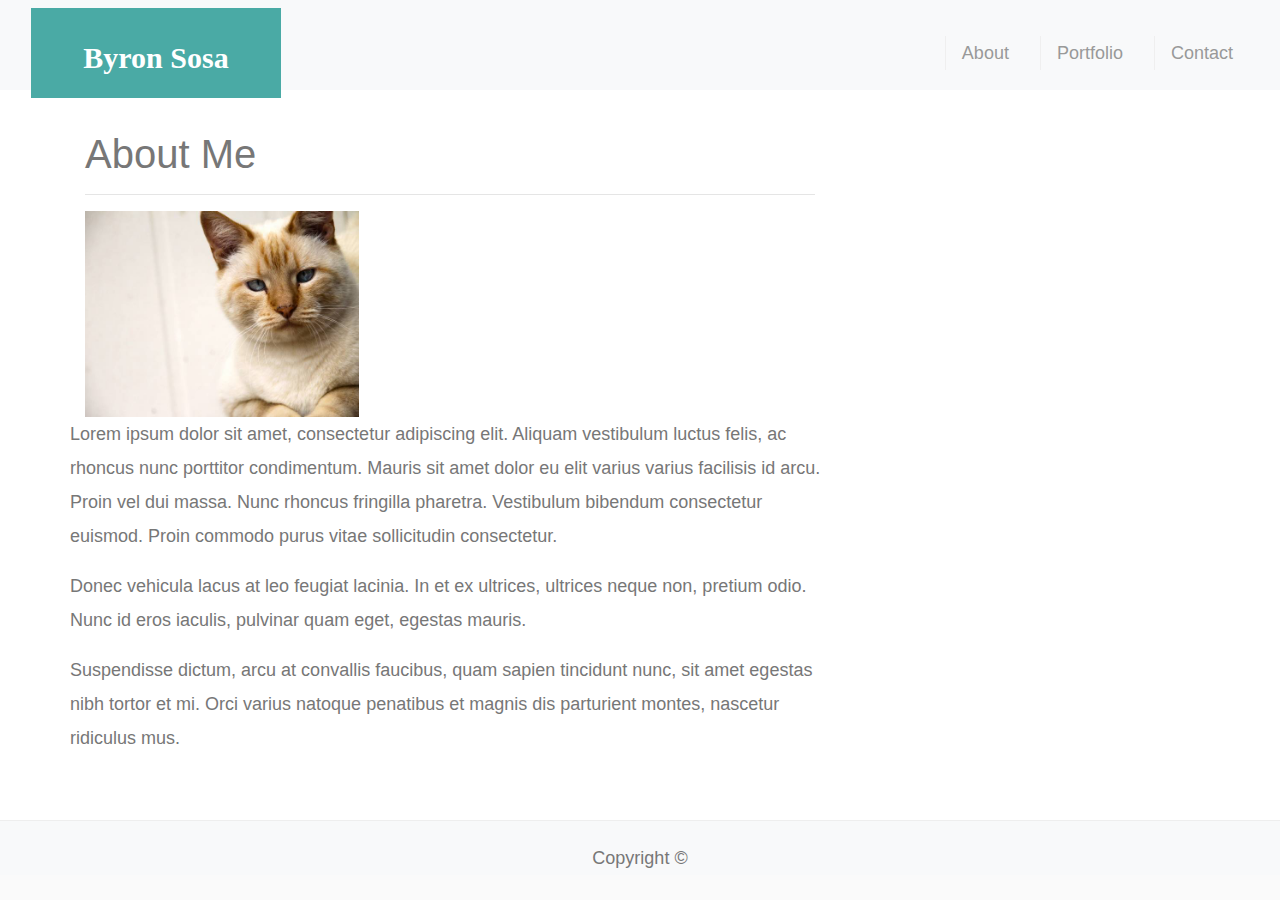
==== index.html @ d0dfedc7 "Make html files" ====
<!DOCTYPE html>
<html lang="en-us">

<head>

  <meta charset="UTF-8">
  <meta name="viewport" content="width=device-width, initial-scale=1">
  <title>About | Byron Sosa</title>

  <!-- Bring in our bootstrap stylesheet -->
  <link rel="stylesheet" href="https://maxcdn.bootstrapcdn.com/bootstrap/4.0.0/css/bootstrap.min.css">
</head>

<style>

  body {
  font-family: Arial, "Helvetica Neue", Helvetica, sans-serif;
  font-size: 18px;
  line-height: 34px;
  color: #777;
  }

  * {
  box-sizing: border-box;
  }

  footer {
  position: absolute;
  bottom: 0;
  width: 100%;
  height: 80px;
  background: #fafafa;
  border-top: solid 1px #eee;
  }

  .copyright {
  padding-top: 20px;
  }

  .container{
    margin-top: 40px;
  }

  #logo {
    width: 250px;
    height: 90px;
    font-family: Georgia, Times, "Times New Roman", serif;
    font-size: 30px;
    font-weight: 700;
    line-height: 90px;
    color: #fff;
    text-align: center;
    text-decoration: none;
    background: #4aaaa5;
  }

  nav {
   height:90px;
  }

  h3 {
    font-size: 22px;
  }

  ul a {
  display: inline-block;
  padding-left: 15px;
  margin-left: 15px;
  line-height: 18px;
  color: #999;
  text-decoration: none;
  border-left: 1px solid #efefef;
  }

  img{
    width:274px;
  }


</style>

<body>

  <div>
  <nav class="navbar navbar-light bg-light">
    <div class="container-fluid">
      <div class="navbar-header">
        <a class="navbar-brand" id="logo" href="index.html">Byron Sosa</a>
      </div>

      <ul class="nav justify-content-right">

        <li class="nav-item">
        <a class= "nav-link" href="index.html">About</a>
        </li>

        <li class="nav-item">
        <a class = "nav-link" href="portfolio.html">Portfolio</a>
        </li>

        <li class="nav-item">
        <a class= "nav-link" href="contact.html">Contact</a>
        </li>

      </ul>

   </div>
    </div>

  </nav>

</div>


<div class="container">

    <div class="row">


      <div class="col-sm-8">

        <div class="page-header">
          
          <h1>About Me</h1>
          <hr>

        </div>

        <div class="row">

          <div class="col-xs-6 col-md-3">

            <a href="#" class="thumbnail">

              <img src="assets/images/cat.jpg" class="auth-image" alt="Your Name">
            
            </a>
          </div>

          <p>Lorem ipsum dolor sit amet, consectetur adipiscing elit. Aliquam vestibulum luctus felis, ac rhoncus nunc porttitor condimentum. Mauris sit amet dolor eu elit varius varius facilisis id arcu. Proin vel dui massa. Nunc rhoncus fringilla pharetra. Vestibulum bibendum consectetur euismod. Proin commodo purus vitae sollicitudin consectetur.</p>

          <p>Donec vehicula lacus at leo feugiat lacinia. In et ex ultrices, ultrices neque non, pretium odio. Nunc id eros iaculis, pulvinar quam eget, egestas mauris.</p>

          <p>Suspendisse dictum, arcu at convallis faucibus, quam sapien tincidunt nunc, sit amet egestas nibh tortor et mi. Orci varius natoque penatibus et magnis dis parturient montes, nascetur ridiculus mus.</p>

        </div>
      </div>
    </div>

</div>

<footer class="footer fixed-bottom">
    <div class="footer-copyright text-center">
      <div class= "navbar-light bg-light">
        <p class="copyright">Copyright &copy;</p>
    </div>
  </div>
</footer>
</body>

</html>
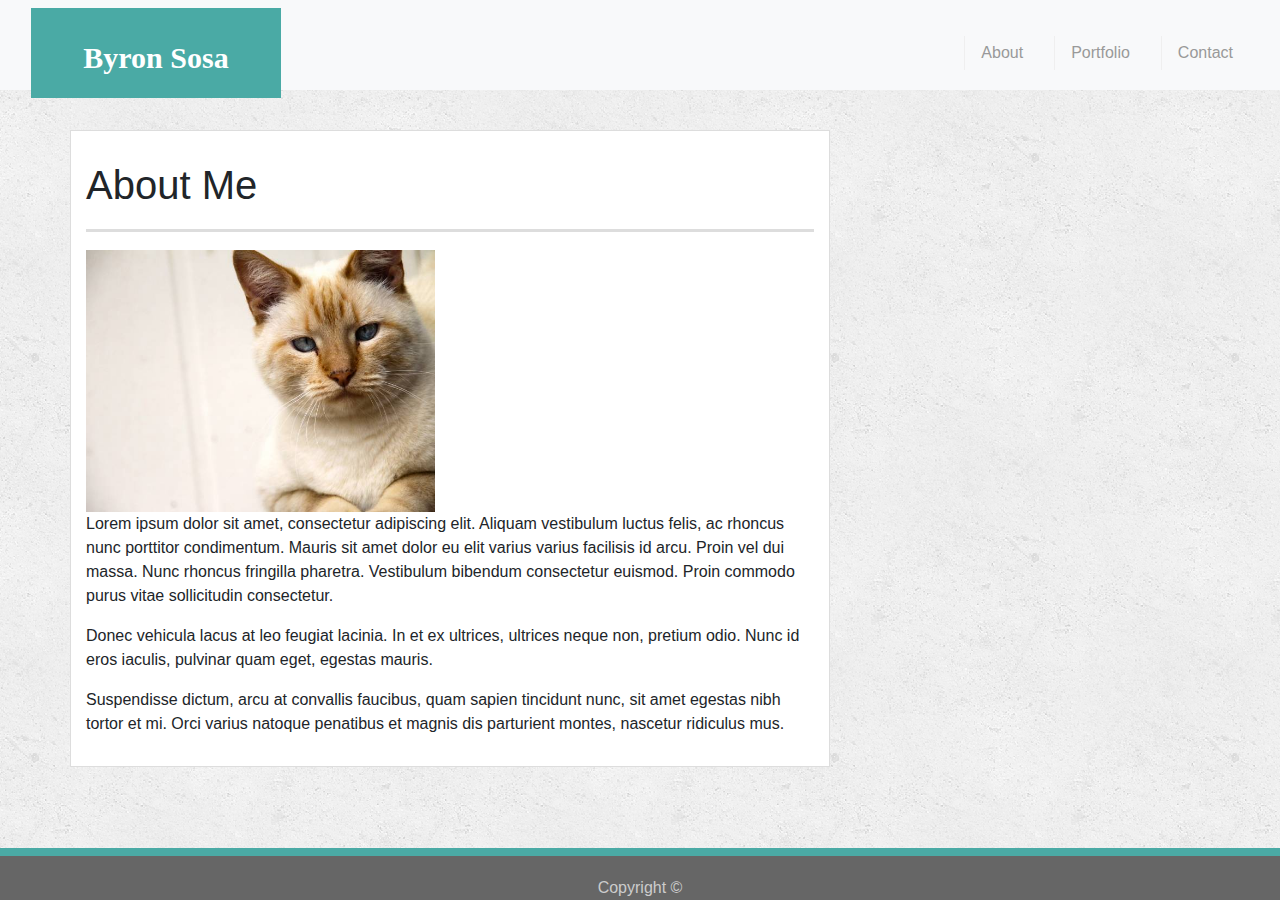
==== commit 3d88c27a: "Fix width of sections for html and add to background layout using style.css; add links to reset.css " ====
--- a/index.html
+++ b/index.html
@@ -2,160 +2,73 @@
 <html lang="en-us">
 
 <head>
-
   <meta charset="UTF-8">
   <meta name="viewport" content="width=device-width, initial-scale=1">
   <title>About | Byron Sosa</title>
-
+  <!-- Add CSS file links -->
+  <link rel="stylesheet" type="text/css" href="assets/css/reset.css">
+  <link rel="stylesheet" type="text/css" href="assets/css/style.css"> 
   <!-- Bring in our bootstrap stylesheet -->
   <link rel="stylesheet" href="https://maxcdn.bootstrapcdn.com/bootstrap/4.0.0/css/bootstrap.min.css">
 </head>
-
-<style>
-
-  body {
-  font-family: Arial, "Helvetica Neue", Helvetica, sans-serif;
-  font-size: 18px;
-  line-height: 34px;
-  color: #777;
-  }
-
-  * {
-  box-sizing: border-box;
-  }
-
-  footer {
-  position: absolute;
-  bottom: 0;
-  width: 100%;
-  height: 80px;
-  background: #fafafa;
-  border-top: solid 1px #eee;
-  }
-
-  .copyright {
-  padding-top: 20px;
-  }
-
-  .container{
-    margin-top: 40px;
-  }
-
-  #logo {
-    width: 250px;
-    height: 90px;
-    font-family: Georgia, Times, "Times New Roman", serif;
-    font-size: 30px;
-    font-weight: 700;
-    line-height: 90px;
-    color: #fff;
-    text-align: center;
-    text-decoration: none;
-    background: #4aaaa5;
-  }
-
-  nav {
-   height:90px;
-  }
-
-  h3 {
-    font-size: 22px;
-  }
-
-  ul a {
-  display: inline-block;
-  padding-left: 15px;
-  margin-left: 15px;
-  line-height: 18px;
-  color: #999;
-  text-decoration: none;
-  border-left: 1px solid #efefef;
-  }
-
-  img{
-    width:274px;
-  }
-
-
-</style>
 
 <body>
 
   <div>
   <nav class="navbar navbar-light bg-light">
-    <div class="container-fluid">
-      <div class="navbar-header">
-        <a class="navbar-brand" id="logo" href="index.html">Byron Sosa</a>
-      </div>
+  <div class="container-fluid">
 
-      <ul class="nav justify-content-right">
-
-        <li class="nav-item">
-        <a class= "nav-link" href="index.html">About</a>
-        </li>
-
-        <li class="nav-item">
-        <a class = "nav-link" href="portfolio.html">Portfolio</a>
-        </li>
-
-        <li class="nav-item">
-        <a class= "nav-link" href="contact.html">Contact</a>
-        </li>
-
-      </ul>
-
-   </div>
+    <div class="navbar-header">
+      <a class="navbar-brand" id="logo" href="index.html">Byron Sosa</a>
     </div>
 
+    <ul class="nav justify-content-right">
+      <li class="nav-item">
+        <a class= "nav-link" href="index.html">About</a>
+      </li>
+      <li class="nav-item">
+        <a class = "nav-link" href="portfolio.html">Portfolio</a>
+      </li>
+      <li class="nav-item">
+        <a class= "nav-link" href="contact.html">Contact</a>
+      </li>
+    </ul>
+    
+  </div>
   </nav>
+  </div>
 
-</div>
-
-
-<div class="container">
-
+  <div class="container">
     <div class="row">
-
-
-      <div class="col-sm-8">
+      <div class=" main-section col-sm-12 col-md-8">
 
         <div class="page-header">
-          
           <h1>About Me</h1>
-          <hr>
-
         </div>
-
+      <div class="paragraphs">
         <div class="row">
-
-          <div class="col-xs-6 col-md-3">
-
+          <div class="span4 col-sm-12  col-md-6">
             <a href="#" class="thumbnail">
-
-              <img src="assets/images/cat.jpg" class="auth-image" alt="Your Name">
-            
+              <img style="float:left" src="assets/images/cat.jpg" class="auth-image" alt="Your Name">
             </a>
           </div>
 
-          <p>Lorem ipsum dolor sit amet, consectetur adipiscing elit. Aliquam vestibulum luctus felis, ac rhoncus nunc porttitor condimentum. Mauris sit amet dolor eu elit varius varius facilisis id arcu. Proin vel dui massa. Nunc rhoncus fringilla pharetra. Vestibulum bibendum consectetur euismod. Proin commodo purus vitae sollicitudin consectetur.</p>
-
-          <p>Donec vehicula lacus at leo feugiat lacinia. In et ex ultrices, ultrices neque non, pretium odio. Nunc id eros iaculis, pulvinar quam eget, egestas mauris.</p>
-
-          <p>Suspendisse dictum, arcu at convallis faucibus, quam sapien tincidunt nunc, sit amet egestas nibh tortor et mi. Orci varius natoque penatibus et magnis dis parturient montes, nascetur ridiculus mus.</p>
-
+          <p >Lorem ipsum dolor sit amet, consectetur adipiscing elit. Aliquam vestibulum luctus felis, ac rhoncus nunc porttitor condimentum. Mauris sit amet dolor eu elit varius varius facilisis id arcu. Proin vel dui massa. Nunc rhoncus fringilla pharetra. Vestibulum bibendum consectetur euismod. Proin commodo purus vitae sollicitudin consectetur.</p>
+          <p style="clear:both">Donec vehicula lacus at leo feugiat lacinia. In et ex ultrices, ultrices neque non, pretium odio. Nunc id eros iaculis, pulvinar quam eget, egestas mauris.</p>
+          <p style="clear:both">Suspendisse dictum, arcu at convallis faucibus, quam sapien tincidunt nunc, sit amet egestas nibh tortor et mi. Orci varius natoque penatibus et magnis dis parturient montes, nascetur ridiculus mus.</p>
         </div>
       </div>
-    </div>
-
-</div>
-
-<footer class="footer fixed-bottom">
-    <div class="footer-copyright text-center">
-      <div class= "navbar-light bg-light">
-        <p class="copyright">Copyright &copy;</p>
+      </div>
     </div>
   </div>
-</footer>
+
+  <footer class="footer fixed-bottom">
+    <div class="footer-copyright text-center">
+    <div>
+      <p class="copyright">Copyright &copy;</p>
+    </div>
+    </div>
+  </footer>
+
 </body>
-
 </html>--- a/assets/css/style.css
+++ b/assets/css/style.css
@@ -0,0 +1,158 @@
+body {
+  font-family: Arial, "Helvetica Neue", Helvetica, sans-serif;
+  font-size: 18px;
+  line-height: 34px;
+  color: #777;
+  background: url("../images/concrete_seamless.png");
+}
+
+* {
+  box-sizing: border-box;
+}
+
+/* general */
+
+.container {
+  margin-top:40px;
+  margin-bottom:70px;
+  width: 100%;
+  max-width: 960px;
+  clear: both; 
+}
+
+h1,
+h2,
+h3,
+p {
+  margin-bottom: 20px;
+}
+
+p:last-child {
+  margin-bottom: 0;
+}
+
+h1,
+h2,
+h3 {
+  font-family: Georgia, Times, "Times New Roman", serif;
+  font-weight: 700;
+  color: #4aaaa5;
+}
+
+h1 {
+  padding-bottom: 20px;
+  font-size: 30px;
+  line-height: 49px;
+  border-bottom: 3px solid #ddd;
+}
+
+
+h3 {
+  font-size: 22px;
+} 
+
+/* header */
+
+#logo {
+  float: left;
+  width: 250px;
+  height: 90px;
+  font-family: Georgia, Times, "Times New Roman", serif;
+  font-size: 30px;
+  font-weight: 700;
+  line-height: 90px;
+  color: #fff;
+  text-align: center;
+  text-decoration: none;
+  background: #4aaaa5;
+}
+
+nav {
+  height:90px;
+ }
+
+ul a {
+  display: inline-block;
+  padding-left: 15px;
+  margin-left: 15px;
+  line-height: 18px;
+  color: #999;
+  text-decoration: none;
+  border-left: 1px solid #efefef;
+}
+
+/* footer */
+
+footer {
+  position: absolute;
+  bottom: 0;
+  width: 100%;
+  color: #fff;
+  color: #ccc;
+  text-align: center;
+  background: #666;
+  border-top: 8px solid #4aaaa5;
+}
+
+h3 {
+  padding-bottom: 20px;
+  margin-bottom: 15px;
+  line-height: 22px;
+  border-bottom: 2px solid #eee;
+}
+
+.copyright {
+  padding-top: 20px;
+}
+
+p {
+  margin:15px;
+}   
+
+/* main */
+
+.main-section {
+  float:left;
+  width: 100%;
+  padding: 30px;
+  margin: 0 0 40px;
+  background: #fff;
+  border: 1px solid #ddd;
+}
+
+/* portfolio page */
+
+.work-container {
+  float: left;
+  margin: 20px 0 25px;
+  overflow: auto;
+}
+
+.work img {
+  width: 100%;
+  border: 0 none;
+}
+
+.caption h3 {
+  padding: 15px;
+  font-weight: 300;
+  line-height: 30px;
+  color: #fff;
+  text-align: center;
+  background: #4aaaa5;
+  border-bottom: 0;
+}
+
+.auth-image {
+  float: none;
+  width: 100%;
+  height: auto;
+  margin-top: 10px;
+  margin-right: 25px;
+}
+
+
+
+
+
+
